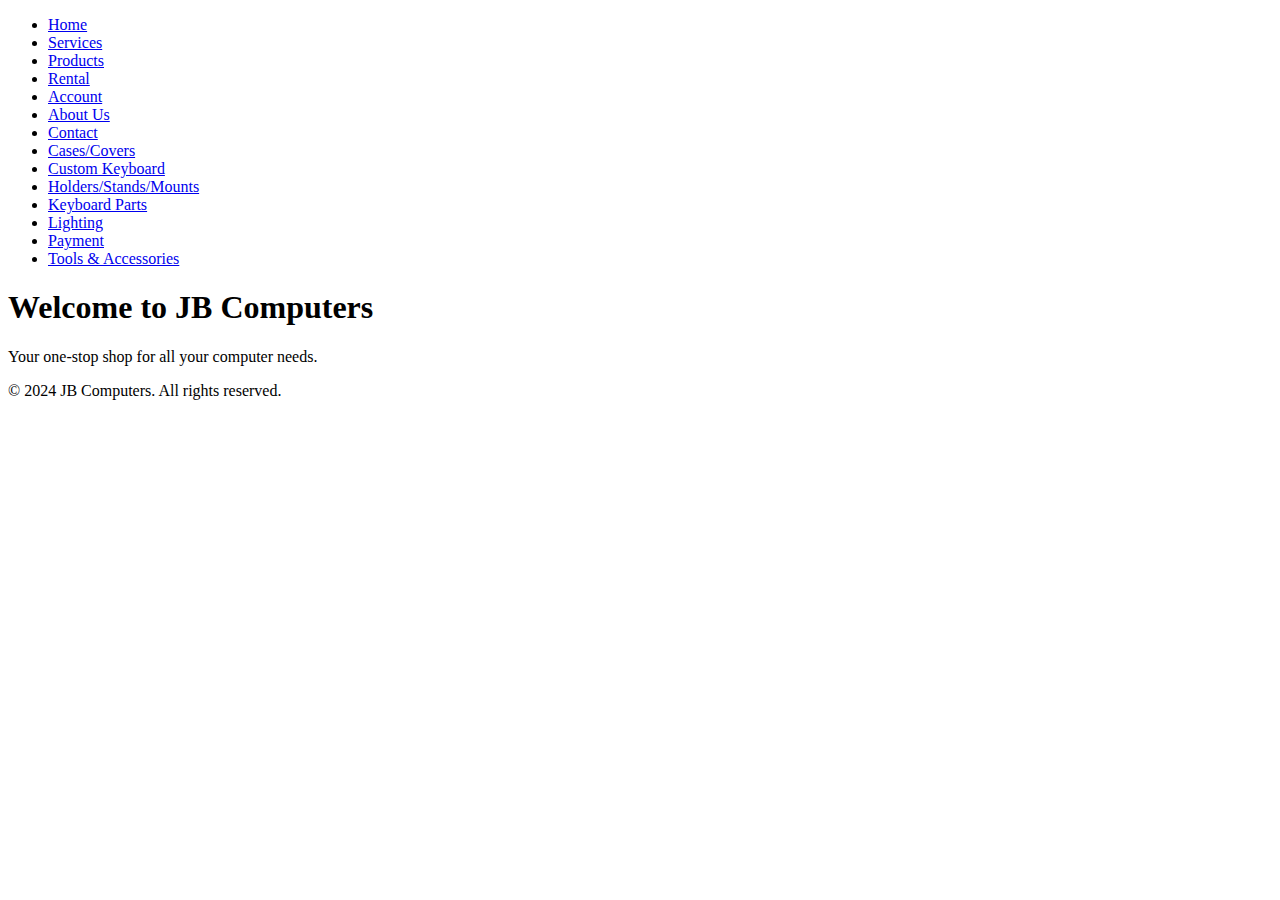
==== index.html @ 5f64aa85 "aa" ====
<!DOCTYPE html>
<html lang="en">
<head>
    <meta charset="UTF-8">
    <meta name="viewport" content="width=device-width, initial-scale=1.0">
    <title>JB Computers</title>
    <link rel="stylesheet" href="css/styles.css">
</head>
<body>
    <header>
        <nav>
            <ul>
                <li><a href="index.html">Home</a></li>
                <li><a href="services/services.html">Services</a></li>
                <li><a href="commerce/products.html">Products</a></li>
                <li><a href="rental/rental.html">Rental</a></li>
                <li><a href="account.html">Account</a></li>
                <li><a href="about.html">About Us</a></li>
                <li><a href="contact.html">Contact</a></li>
                <li><a href="commerce/cases-covers.html">Cases/Covers</a></li>
                <li><a href="commerce/custom-keyboard.html">Custom Keyboard</a></li>
                <li><a href="commerce/holders-stands-mounts.html">Holders/Stands/Mounts</a></li>
                <li><a href="commerce/keyboard-parts.html">Keyboard Parts</a></li>
                <li><a href="commerce/lighting.html">Lighting</a></li>
                <li><a href="commerce/payment.html">Payment</a></li>
                <li><a href="commerce/tools-accessories.html">Tools & Accessories</a></li>
            </ul>
        </nav>
    </header>
    <main>
        <h1>Welcome to JB Computers</h1>
        <p>Your one-stop shop for all your computer needs.</p>
    </main>
    <footer>
        <p>&copy; 2024 JB Computers. All rights reserved.</p>
    </footer>
    <script src="js/site.js"></script>
</body>
</html>
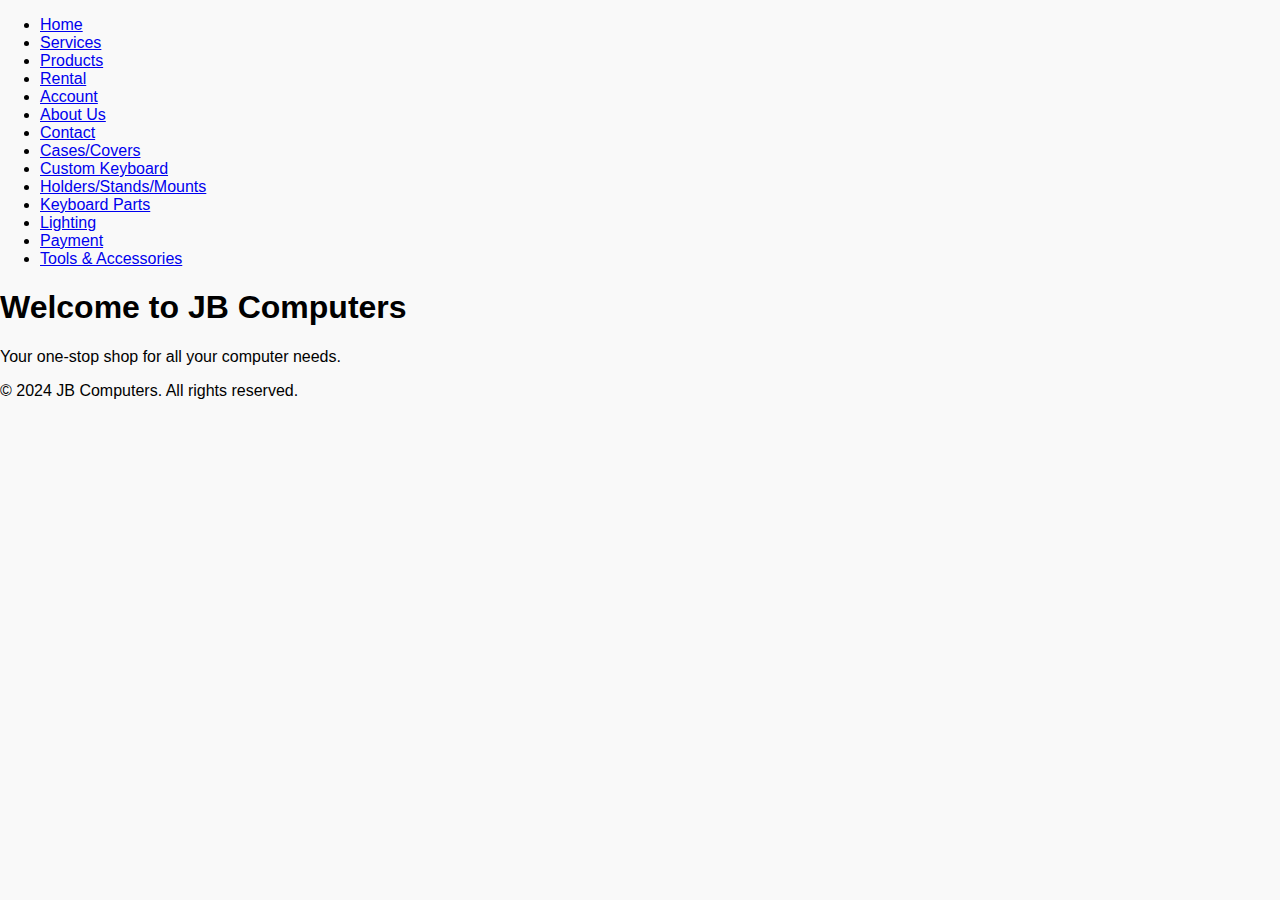
==== commit fefd0df5: "STAGE 1: LEARNING" ====
--- a/index.html
+++ b/index.html
@@ -34,6 +34,5 @@
     <footer>
         <p>&copy; 2024 JB Computers. All rights reserved.</p>
     </footer>
-    <script src="js/site.js"></script>
 </body>
 </html>
--- a/css/styles.css
+++ b/css/styles.css
@@ -0,0 +1,62 @@
+/* General styles */
+body {
+    font-family: -apple-system, BlinkMacSystemFont, "Segoe UI", "Roboto", "Oxygen", "Ubuntu", "Cantarell", "Fira Sans", "Droid Sans", "Helvetica Neue", sans-serif;
+    font-size: 100%;
+    font-weight: normal;
+    margin: 0;
+    padding: 0;
+    background-color: #f9f9f9;
+  }
+  
+  .site-container {
+    line-height: 1.6em;
+    color: #333;
+    max-width: 1020px;
+    padding: 6vw;
+    background-color: #fff;
+    box-shadow: 0 0 10px rgba(0,0,0,0.1);
+    margin: 20px auto;
+  }
+  
+  .site-header {
+    margin-bottom: 4vw;
+    background-color: #4CAF50;
+    color: white;
+    padding: 20px 0;
+    text-align: center;
+  }
+  
+  .site-title-heading {
+    margin: 0;
+    font-size: 2em;
+  }
+  
+  .site-title-link {
+    color: white;
+    font-weight: 400;
+    text-decoration: none;
+  }
+  
+  .content-container {
+    padding: 20px;
+  }
+  
+  .site-footer {
+    font-size: 75%;
+    margin-top: 4vw;
+    margin-bottom: 4vw;
+    background-color: #333;
+    color: white;
+    text-align: center;
+    padding: 10px 0;
+  }
+  
+  .site-footer a {
+    color: white;
+    text-decoration: underline;
+  }
+  
+  .site-footer a:hover {
+    color: #ddd;
+  }
+  